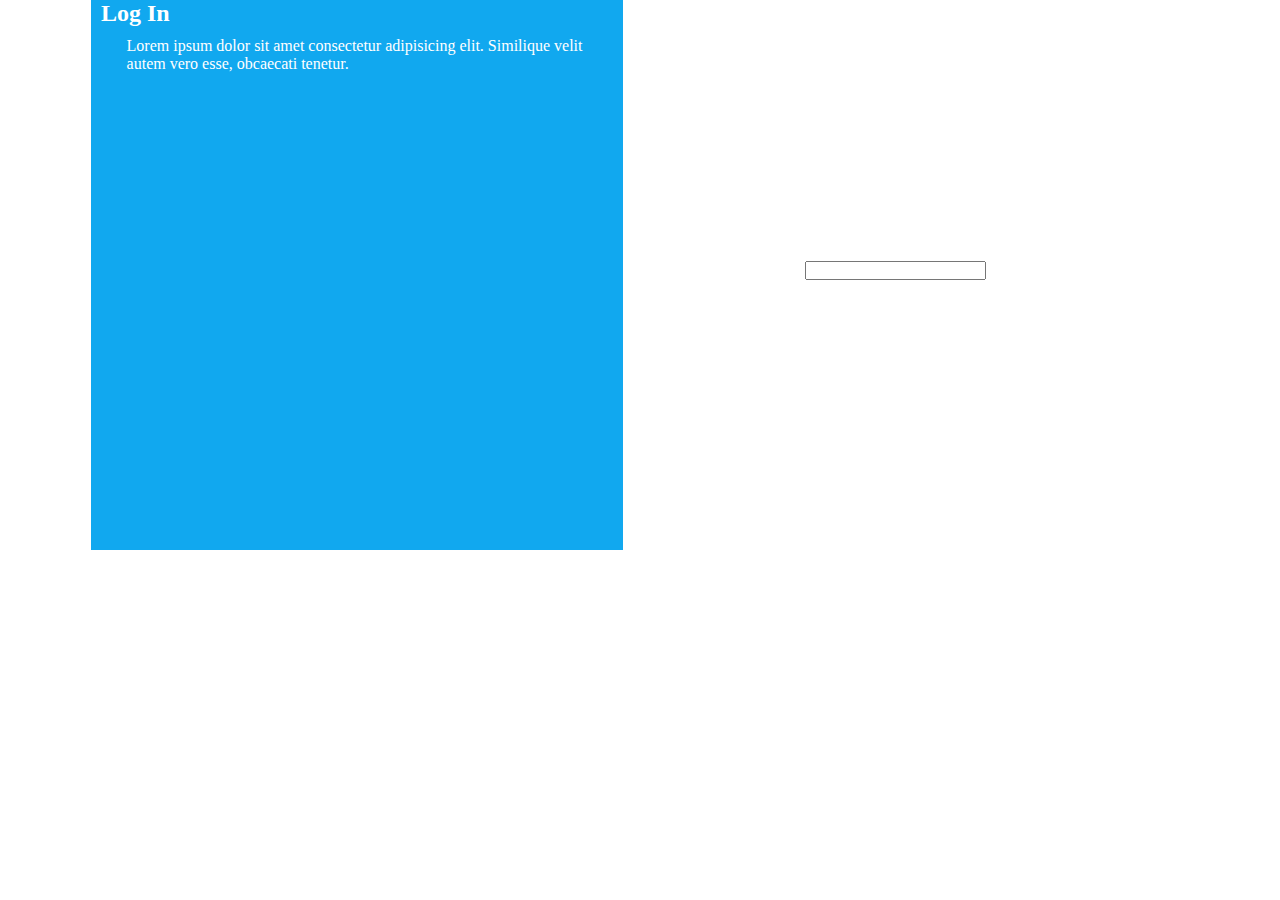
==== login.html @ d4e078e2 "This is an E-Hospital website, creating using HTML, CSS, JavaScript and React. This is goin on devel" ====
<!DOCTYPE html>
<html lang="en">
<head>
    <meta charset="UTF-8">
    <meta http-equiv="X-UA-Compatible" content="IE=edge">
    <meta name="viewport" content="width=device-width, initial-scale=1.0">
    <title>Login Page</title>
    <link rel="stylesheet" href="style.css">
</head>
<body>
    <div class="login-container">
        <div class="first-half">
            <h2>Log In</h2>
            <p>Lorem ipsum dolor sit amet consectetur adipisicing elit. Similique velit autem vero esse, obcaecati tenetur.</p>
        </div>
        <div class="second-half">
            <input type="text">
        </div>
    </div>
</body>
</html>
---- style.css ----
/* home page css */

* {
  margin: 0;
  padding: 0;
}

.span-color {
  color: rgb(30, 156, 190);
}
/* nav bar css */

#navigation-bar {
  background-color: rgb(39, 109, 213);
  height: 50px;
  display: flex;
  justify-content: space-between;
  align-items: center;
  color: white;
  border-bottom: 2px solid black;
}



#nav-ul {
  display: flex;
  align-items: center;
}
.hospital-logo {
  color: white;
  font-family: "Segoe UI", Tahoma, Geneva, Verdana, sans-serif;
  font-size: 30px;
}

.whatsapp {
  font-size: 40px;
  color: white;
  font-size: 35px;
  display: flex;
}

.whatsapp:hover {
  background-color: white;
  color: rgb(39, 109, 213);
  padding: 7px;
}

.anchor-logo {
  text-decoration: none;
}



.nav-li {
  list-style: none;
}

.nav-li-anchor {
  text-decoration: none;
  color: white;
  font-size: 20px;
  font-family: "Stoke", serif;
  padding: 13.5px 20px;
}

.nav-li-anchor:hover {
  background-color: white;
  color: black;
}
.container {
  display: flex;
  justify-content: space-between;
  padding: 10px;
  align-items: center;
}

.login-button {
  background-color: rgb(39, 109, 213);
  border: none;
  border-radius: 4px;
  height: 40px;
}

.login-hyperlink{
  text-decoration: none;
  font-size: 22px;
  padding: 10px 1.5em;
  font-family: Arial, Helvetica, sans-serif;
  color: white;
}

.login-button:hover{
  background-color: rgb(52, 52, 198);
}

.icon {
  width: 45px;
  height: 45px;
  display: inline-flex;
  align-items: center;
  justify-content: center;
  text-decoration: none;
  font-size: 26px;
  color: white;
  background-color: rgb(39, 109, 213);
  border-radius: 1%;
  outline: 2px solid rgb(39, 109, 213);
}

.icon:hover {
  background-color: white;
  color: rgb(39, 109, 213);
}

.call-opening-hrs {
  display: flex;
  align-items: center;
}

.phone-no-anchor {
  text-decoration: none;
  font-weight: bold;
  color: black;
  font-family: Arial, Helvetica, sans-serif;
}

.call-heading {
  font-weight: bold;
  font-family: Arial, Helvetica, sans-serif;
}

.call-text {
  display: block;
  align-items: center;
  padding: 10px;
}

/* cards */

.cards {
  display: flex;
  justify-content: center;
}

.opening-hrs {
  width: 25%;
  border-radius: 7px;
  margin: 25px;
  background-color: rgb(248, 247, 247);
  font-family: "Segoe UI", Tahoma, Geneva, Verdana, sans-serif;
}

.days {
  padding: 15px;
  display: flex;
  justify-content: space-between;
}

.card-btn {
  height: 30px;
  margin: 10px;
  border-radius: 20px;
  border: none;
}
.link-txt-card {
  background-color: rgb(17, 168, 239);
  opacity: 90%;
  border-radius: 0 0 10px 10px;
}

.card-btn-link {
  text-decoration: none;
  color: rgb(25, 134, 201);
  text-transform: uppercase;
  padding: 10px;
}

/* .card-detail {
  z-index: 1;
  position: absolute;
} */

.medical-service {
  text-align: center;
  width: 60%;
  margin: auto;
}

.medical-service-heading {
  margin: 20px;
  font-family: "Segoe UI", Tahoma, Geneva, Verdana, sans-serif;
  text-align: center;
}

.para {
  line-height: 2em;
}

.medical-service-care {
  display: flex;
  justify-content: space-between;
  width: 23%;
  border: 1px solid black;
  padding: 10px;
  margin: 10px;
}

.m-kit {
  font-size: 43px;
  outline: 2px solid rgb(17, 168, 239);
  background-color: rgb(17, 168, 239);
  color: white;
  padding: 10px;
  border-radius: 100%;
}

.primary-health-txt h2 {
  font-family: "Segoe UI", Tahoma, Geneva, Verdana, sans-serif;
  font-size: 17px;
  line-height: 2em;
}

.primary-health-txt a {
  text-decoration: none;
  color: rgb(17, 168, 239);
}

.medico {
  display: flex;
  padding: 10px;
  justify-content: center;
}

/* we serve better than any other */

.we-serve {
  margin: 40px 0;
  display: flex;
  padding: 40px;
  background-color: rgb(17, 168, 239);
  color: white;
  align-items: center;
  justify-content: space-around;
}

.we-serve h1 {
  font-style: italic;
  font-family: "Segoe UI", Tahoma, Geneva, Verdana, sans-serif;
  line-height: 2em;
}

.we-serve button {
  height: 30px;
  border-radius: 30px;
  border: none;
  background-color: black;
  color: white;
  width: 150px;
  font-family: "Stoke", serif;
  cursor: pointer;
}

.we-serve-txt {
  width: 60%;
}

/* we are specialized in */

.specialized {
  display: block;
  text-align: center;
  margin: auto;
  width: 60%;
}

.specialized p {
  line-height: 2em;
}

.specialized-color {
  /* border: 1px solid black; */
  display: block;
  width: 25%;
}
.delivery-icon {
  display: block;
}

.delivery-icon h2 {
  font-size: 17px;
  font-family: "Segoe UI", Tahoma, Geneva, Verdana, sans-serif;
  margin: 10px;
}

.delivery-icon p {
  margin: 5px;
}

.specialized-color img {
  width: 100%;
}
.s-icon {
  font-size: 35px;
  outline: 2px solid rgb(17, 168, 239);
  background-color: rgb(17, 168, 239);
  color: white;
  padding: 10px;
  height: 40px;
}

.and-snd{
  display: flex;
}


.our-gallery h1 {
  font-family: "Segoe UI", Tahoma, Geneva, Verdana, sans-serif;
  margin-bottom: 20px;
}

.our-gallery p {
  line-height: 2em;
}

.our-gallery {
  width: 50%;
  margin: 20px auto;
  text-align: center;
}

.gallery{
  display: flex;
  margin: auto;
  justify-content:center;
}

.gallery button{
  width: 90px;
  background-color: rgb(239, 234, 234);
  margin: 10px;
  border: none;
  color: rgb(17, 168, 239);
  font-family: 'Segoe UI', Tahoma, Geneva, Verdana, sans-serif;
  font-weight: bolder;
  cursor: pointer;
}

.gallery button:hover{
  background-color: rgb(17, 168, 239);
  color: white;
  border: none;
}

#gallery-btn{
  background-color: rgb(17, 168, 239);
  border: none;
  color: white;
}

.gallery-img{
  width: 90%;
  margin: auto;
}

.gallery-img img{
  padding: 3px;
  width: 17em;
  height: 10em;

}

/* meet our doctors */

.doctors{
  width: 50%;
  margin: auto;
  text-align: center;
}

.doctors p{
  line-height: 2em;
}

.meet-doctors{
  display: flex;
  justify-content: space-around;
  margin: 3em 0;
}

.doctor1{
  width: 25%;
  background-color: azure;
}

.doctor1 h1{
  font-family: 'Segoe UI', Tahoma, Geneva, Verdana, sans-serif;
  font-size: 27px;
  color: rgb(17, 168, 239);
  padding: 0 0.5em;
}

.doctor1 h2{
  font-family: 'Segoe UI', Tahoma, Geneva, Verdana, sans-serif;
  font-size: 19px;
  color: rgb(17, 168, 239);
  padding-left: 20px;
}

.doctor1 p{
  line-height: 1.5em;
  padding-left: 20px;
}

#doctor1-designation{
  margin: 1em 0;
  color: black;
  font-family: 'Segoe UI', Tahoma, Geneva, Verdana, sans-serif;
  padding-left: 20px;
  font-size: 15px;
}

.doctor1 img{
  width: 100%;
}

.app-sm{
  display: flex;
  justify-content: space-around;
  margin: 1em 0;
}

.app-sm button{
  background-color: rgb(17, 168, 239);
  border: none;
  border-radius: 2px;
  height: 2em;
}

.app-sm button a{
  text-decoration: none;
  color: white;
  padding: 12px;
}

.sm-style{
  color: white;
  background-color: rgb(17, 168, 239);
  padding: 5px 9px;
  border-radius: 2px;
}

/* numbers */

.numbers{
  display: flex;
  justify-content: center;
  background-color:rgb(17, 168, 239);
}

.trophy{
  display: flex;
  align-items: center;
  color: white;
  padding: 2em;
  text-transform: uppercase;
  font-family: 'Segoe UI', Tahoma, Geneva, Verdana, sans-serif;
  font-weight: bold;
  font-size: 12px;
}
.award{
  padding: 2em;
}

.award h1,p{
  padding: 10px 0;
}

.number-icons{
  font-size: 3em;
}

/* why choose us */

.partition{
  display: flex;
  margin: 5em 0;
}

.y-choose-us{
  margin: 0 7em;
  width: 55%;
}

.choose-cards{
  display: flex;

}

.choose{
  text-align: left;
  font-family: "Segoe UI", Tahoma, Geneva, Verdana, sans-serif;
}

#choose-para{
  color: rgb(17, 168, 239);
  font-size: 17px;
  font-family: "Segoe UI", Tahoma, Geneva, Verdana, sans-serif;
}

.c-card{
  width: 45%;
  box-shadow: 0.2em 0.2em 1em rgb(193, 185, 185);
}

.make-app{
  background-color: rgb(248, 247, 247);
  width: 30%;
  text-align: center;
  margin-right: 3em;
}

.app-head{
  display: flex;
  background-color: rgb(17, 168, 239);
  color: white;
  font-family: "Segoe UI", Tahoma, Geneva, Verdana, sans-serif;
  align-items: center;
  font-size: 10px;
  padding: 2em;
  border-radius: 0 0 10px 10px;
  text-transform: uppercase;
}

.app-head i{
  font-size: 17px;
  padding-right: 1.5em;
}

.choose-input{
  width: 80%;
  height: 25px;
  margin: 1em 0;
}


#description{
  width: 80%;
}

.btn{
  background-color: rgb(17, 168, 239);
  color: white;
  border: none;
}


/* testimonils */

.test-img{
  position: relative;
  opacity: 50%;
  z-index: -1;
  /* top: 50rem; */
}

.view{
  position: relative;
  /* bottom: 50em; */
  text-align: center;
  align-items: center;
  /* margin-top: 30em; */
  /* margin: 0 auto; */
}

.testi{
  text-align: center;
  font-family: "Segoe UI", Tahoma, Geneva, Verdana, sans-serif;
}

.view p{
  width: 50%;
  line-height: 2em;
  margin: auto;
}

/* latest news */

#news-para{
  margin: auto;
  line-height: 2em;
  width: 50%;
  text-align: center;
}

.news-card{
  display: flex;
  justify-content: space-around;
}

.card-1{
  width: 25%;
  background-color: rgb(224, 228, 232);
  padding-bottom: 1em;
}

.card-1 h1{
  font-family: "Segoe UI", Tahoma, Geneva, Verdana, sans-serif;
  text-transform: uppercase;
  font-size: 1.1em;
}


.card-1 button{
  background-color: rgb(17, 168, 239);
  font-family: Arial, Helvetica, sans-serif;
  padding: 0.5em;
  border: none;
  color: white;
  font-size: 10px;
  font-weight: bold;
  margin-left: 1.5em;
}

.card-1 h1, p{
  margin: auto;
  width: 90%;
}

/* random icon  */

.random-icon{
  display: flex;
  justify-content: space-around;
  margin: 4em 7em;
}

.r-icon1{
  border: 8px solid rgb(225, 225, 225);
  width: 15%;
  padding: 1em;
  text-align: center;
  box-shadow: 0.1em 0.1em 1em rgb(209, 202, 202);
}

.r-icon{
  font-size: 2.5em;
  color: white;
  background-color: rgb(17, 168, 239);
  padding: 1rem;
  border-radius: 50%;
}

.r-icon1 h2{
  text-transform: uppercase;
  font-family: "Segoe UI", Tahoma, Geneva, Verdana, sans-serif;
  font-size: 1em;
  font-weight: 800;
}
.p{
  color: rgb(17, 168, 239) ;
}

.tie-up{
  color: white;
  background-color: rgb(17, 168, 239);
  padding: 2em;
  display: flex;
  justify-content: center;
}

.tie-up i{
  font-size: 3em;
  padding: 0 1em;
}

/* footer part css  */

footer{
  background-color: rgb(55, 55, 73);
}

.footer{
  display: flex;
  justify-content:space-around;
  
}

.f-part1{
  width: 20%;
  margin: 2em 0;
}

.f-social{
  color: white;
  background-color: rgb(17, 168, 239);
  padding: 3px;
  margin: 1em 0.7em;
  border-radius: 2px;
}

.f-part2{
  display: block;
  color: white;
  margin: 2em 0;
}

.f-part2 h2{
  margin-bottom: 1em;
  font-family: "Segoe UI", Tahoma, Geneva, Verdana, sans-serif;
  font-size: 1em;
  text-transform: uppercase;

}

.f-part2 ul li{
  list-style:square;
}

.f-part2 a{
  display: block;
  color: white;
  text-decoration: none;
  padding: 1em 0;
}

.f-part1 p, p a{
  text-decoration: none;
  color: white;
}

.f-part1 p i{
  color: white;
}

 

/* login page */

.login-container {
  display: flex;
  justify-content: space-around;
  height: 60vh;
  margin: auto;
  align-items: center;
}

.first-half {
  background-color: rgb(17, 168, 239);
  height: 60vh;
  color: white;
  width: 40%;
  padding: 10px;
}

.second-half {
  width: 30%;
}
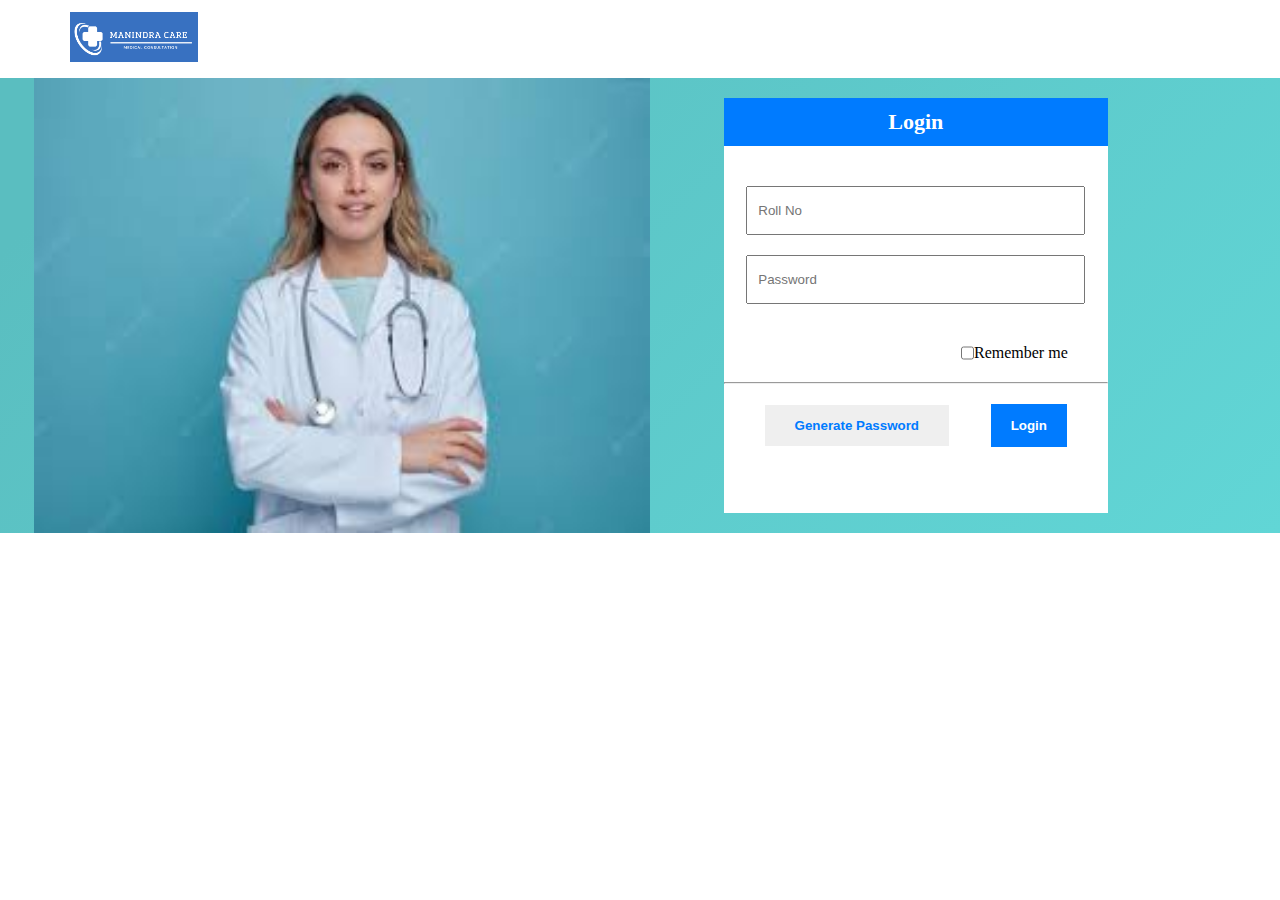
==== commit e687c85c: "1" ====
--- a/login.html
+++ b/login.html
@@ -1,21 +1,50 @@
 <!DOCTYPE html>
 <html lang="en">
+
 <head>
     <meta charset="UTF-8">
     <meta http-equiv="X-UA-Compatible" content="IE=edge">
     <meta name="viewport" content="width=device-width, initial-scale=1.0">
     <title>Login Page</title>
     <link rel="stylesheet" href="style.css">
+    <link rel="stylesheet" href="responsive.css">
 </head>
+
 <body>
-    <div class="login-container">
-        <div class="first-half">
-            <h2>Log In</h2>
-            <p>Lorem ipsum dolor sit amet consectetur adipisicing elit. Similique velit autem vero esse, obcaecati tenetur.</p>
+    <img class="logo"
+        src="images/Manindra Care.png"
+        alt="logo">
+    <div class="main">
+        <div class="container-login">
+            <div class="con">
+                <img class="imo"
+                    src="images/doctor1.jpg"
+                    alt="img">
+            </div>
         </div>
-        <div class="second-half">
-            <input type="text">
+        <div class="login1">
+            <div class="head">
+                <h2 class="de">Login</h2>
+            </div>
+            <div class="form">
+                <form action="">
+                    <div class="lolo">
+                        <input class="inp" type="text" placeholder="Roll No"><br>
+                        <input class="inp" type="text" placeholder="Password"><br>
+                    </div>
+                    <div class="checkbox">
+                        <input type="checkbox" name="chkbox" id="remember">
+                        <label for="remember">Remember me</label>
+                    </div>
+                    <hr>
+                    <div class="mho">
+                        <button class="gnrt-pswd"><a href="#">Generate Password</a></button>
+                        <button class="mahi">Login</button>
+                    </div>
+                </form>
+            </div>
         </div>
     </div>
 </body>
+
 </html>--- a/style.css
+++ b/style.css
@@ -1,72 +1,58 @@
-/* home page css */
-
-* {
+*{
   margin: 0;
   padding: 0;
 }
 
-.span-color {
-  color: rgb(30, 156, 190);
-}
-/* nav bar css */
-
-#navigation-bar {
-  background-color: rgb(39, 109, 213);
+/* navigation bar css */
+
+
+#navigation-bar{
+  background-color: rgb(39, 109, 213);
+  display: flex;
+  align-items: center;
+  justify-content: space-between;
+  border-bottom: 1px solid black;
   height: 50px;
-  display: flex;
-  justify-content: space-between;
-  align-items: center;
-  color: white;
-  border-bottom: 2px solid black;
-}
-
-
-
-#nav-ul {
-  display: flex;
-  align-items: center;
-}
-.hospital-logo {
-  color: white;
-  font-family: "Segoe UI", Tahoma, Geneva, Verdana, sans-serif;
-  font-size: 30px;
-}
-
-.whatsapp {
-  font-size: 40px;
-  color: white;
-  font-size: 35px;
-  display: flex;
-}
-
-.whatsapp:hover {
+}
+
+#nav-ul{
+  display: flex;
+
+}
+.nav-li{
+  list-style: none;
+  padding: 0 1em;
+}
+
+.nav-li a{
+  text-decoration: none;
+  color: white;
+  font-size: 1em;
+  padding: 16px 5px;
+  /* font-family: Arial, Helvetica, sans-serif; */
+  font-family: verdana;
+  
+}
+
+.nav-li a:hover, .wtsp:hover{
   background-color: white;
   color: rgb(39, 109, 213);
-  padding: 7px;
-}
-
-.anchor-logo {
-  text-decoration: none;
-}
-
-
-
-.nav-li {
-  list-style: none;
-}
-
-.nav-li-anchor {
-  text-decoration: none;
-  color: white;
-  font-size: 20px;
-  font-family: "Stoke", serif;
-  padding: 13.5px 20px;
-}
-
-.nav-li-anchor:hover {
-  background-color: white;
-  color: black;
-}
+}
+ 
+.checkbtn, #check{
+  display: none;
+}
+
+.wtsp{
+  color: white;
+  font-size: 2em;
+  padding: 7px 9px;
+}
+
+#check:checked ~ ul{
+  left: 0;
+}
+
 .container {
   display: flex;
   justify-content: space-between;
@@ -93,667 +79,368 @@
   background-color: rgb(52, 52, 198);
 }
 
-.icon {
-  width: 45px;
-  height: 45px;
-  display: inline-flex;
-  align-items: center;
-  justify-content: center;
-  text-decoration: none;
-  font-size: 26px;
-  color: white;
-  background-color: rgb(39, 109, 213);
-  border-radius: 1%;
-  outline: 2px solid rgb(39, 109, 213);
-}
-
-.icon:hover {
+/* container class css */
+
+.call-opening-hrs{
+  display: flex;
+  align-items: center;
+  font-family: sans-serif;
+  text-align: center;
+  background-color: rgb(206, 207, 208);
+  padding: 0 12px 0 0;
+  box-shadow: 2px 2px 6px rgb(154, 152, 152);
+}
+
+.call-text a{
+  text-decoration: none;
+  color: black;
+  font-weight: bold;
+}
+.icon{
+  color: white;
+  background-color: rgb(39, 109, 213);
+  outline: 1px solid rgb(39, 109, 213);
+  font-size: 2em;
+  padding: 7px;
+  border-radius: 2px;
+  margin-right: 7px;
+}
+
+.login{
+  text-decoration: none;
+  color: white;
+  font-size: 1.2em;
+  padding: 12px 15px;
+}
+
+.nav-btn{
+  display: none;
+}
+
+/* cards */
+
+.cards{
+  display: flex;
+  justify-content: space-around;
+  margin: 10px 0;
+}
+
+.card1{
+  font-family: verdana;
+  font-size: 0.6em;
+  background-color: rgb(215, 215, 215);
+  width: 30%;
+  border-radius: 7px;
+  box-shadow: 5px 7px 5px rgb(156, 156, 156);
+}
+.card1 h1{
+  text-transform: uppercase;
+  padding:20px 0 20px 15px
+}
+.h-span{
+  color: rgb(39, 109, 213);
+}
+.h-timing{
+  display: flex;
+  font-family: verdana;
+  font-size: 15px;
+  justify-content: space-between;
+  width: 70%;
+  margin: auto;
+}
+
+.card1-txt{
+  background-color: rgb(39, 109, 213);
+  padding-left: 2em;
+  color: white;
+}
+.card1-txt p{
+  font-size: 15px;
+  padding-top: 10px;
+}
+.card1-txt button{
   background-color: white;
+  border: none;
+  height: 25px;
+  margin: 10px 0;
+  border-radius: 17px;
+  margin-top: 20px;
+}
+.c1-span{
+  color: rgb(17, 11, 41);
+}
+.card1-anchor{
+  text-decoration: none;
+  padding: 7px;
   color: rgb(39, 109, 213);
-}
-
-.call-opening-hrs {
-  display: flex;
-  align-items: center;
-}
-
-.phone-no-anchor {
-  text-decoration: none;
+  font-size: 14px;
+  text-transform: uppercase;
   font-weight: bold;
-  color: black;
-  font-family: Arial, Helvetica, sans-serif;
-}
-
-.call-heading {
-  font-weight: bold;
-  font-family: Arial, Helvetica, sans-serif;
-}
-
-.call-text {
-  display: block;
-  align-items: center;
-  padding: 10px;
-}
-
-/* cards */
-
-.cards {
-  display: flex;
-  justify-content: center;
-}
-
-.opening-hrs {
-  width: 25%;
-  border-radius: 7px;
-  margin: 25px;
-  background-color: rgb(248, 247, 247);
-  font-family: "Segoe UI", Tahoma, Geneva, Verdana, sans-serif;
-}
-
-.days {
-  padding: 15px;
-  display: flex;
-  justify-content: space-between;
-}
-
-.card-btn {
-  height: 30px;
-  margin: 10px;
-  border-radius: 20px;
-  border: none;
-}
-.link-txt-card {
-  background-color: rgb(17, 168, 239);
-  opacity: 90%;
-  border-radius: 0 0 10px 10px;
-}
-
-.card-btn-link {
-  text-decoration: none;
-  color: rgb(25, 134, 201);
+}
+
+/* medical service css  */
+
+.m-service{
+  margin: 5em 0;
+}
+.m-service h1{
   text-transform: uppercase;
-  padding: 10px;
-}
-
-/* .card-detail {
-  z-index: 1;
-  position: absolute;
-} */
-
-.medical-service {
+  font-family: verdana;
+  font-size: 25px;
   text-align: center;
-  width: 60%;
-  margin: auto;
-}
-
-.medical-service-heading {
-  margin: 20px;
-  font-family: "Segoe UI", Tahoma, Geneva, Verdana, sans-serif;
-  text-align: center;
-}
-
-.para {
-  line-height: 2em;
-}
-
-.medical-service-care {
-  display: flex;
-  justify-content: space-between;
-  width: 23%;
-  border: 1px solid black;
-  padding: 10px;
-  margin: 10px;
-}
-
-.m-kit {
-  font-size: 43px;
-  outline: 2px solid rgb(17, 168, 239);
-  background-color: rgb(17, 168, 239);
-  color: white;
-  padding: 10px;
-  border-radius: 100%;
-}
-
-.primary-health-txt h2 {
-  font-family: "Segoe UI", Tahoma, Geneva, Verdana, sans-serif;
-  font-size: 17px;
-  line-height: 2em;
-}
-
-.primary-health-txt a {
-  text-decoration: none;
-  color: rgb(17, 168, 239);
-}
-
-.medico {
-  display: flex;
-  padding: 10px;
-  justify-content: center;
-}
-
-/* we serve better than any other */
-
-.we-serve {
-  margin: 40px 0;
-  display: flex;
-  padding: 40px;
-  background-color: rgb(17, 168, 239);
-  color: white;
-  align-items: center;
-  justify-content: space-around;
-}
-
-.we-serve h1 {
-  font-style: italic;
-  font-family: "Segoe UI", Tahoma, Geneva, Verdana, sans-serif;
-  line-height: 2em;
-}
-
-.we-serve button {
-  height: 30px;
-  border-radius: 30px;
-  border: none;
-  background-color: black;
-  color: white;
-  width: 150px;
-  font-family: "Stoke", serif;
-  cursor: pointer;
-}
-
-.we-serve-txt {
-  width: 60%;
-}
-
-/* we are specialized in */
-
-.specialized {
-  display: block;
-  text-align: center;
-  margin: auto;
-  width: 60%;
-}
-
-.specialized p {
-  line-height: 2em;
-}
-
-.specialized-color {
-  /* border: 1px solid black; */
-  display: block;
-  width: 25%;
-}
-.delivery-icon {
-  display: block;
-}
-
-.delivery-icon h2 {
-  font-size: 17px;
-  font-family: "Segoe UI", Tahoma, Geneva, Verdana, sans-serif;
-  margin: 10px;
-}
-
-.delivery-icon p {
-  margin: 5px;
-}
-
-.specialized-color img {
-  width: 100%;
-}
-.s-icon {
-  font-size: 35px;
-  outline: 2px solid rgb(17, 168, 239);
-  background-color: rgb(17, 168, 239);
-  color: white;
-  padding: 10px;
-  height: 40px;
-}
-
-.and-snd{
-  display: flex;
-}
-
-
-.our-gallery h1 {
-  font-family: "Segoe UI", Tahoma, Geneva, Verdana, sans-serif;
-  margin-bottom: 20px;
-}
-
-.our-gallery p {
-  line-height: 2em;
-}
-
-.our-gallery {
-  width: 50%;
-  margin: 20px auto;
-  text-align: center;
-}
-
-.gallery{
-  display: flex;
-  margin: auto;
-  justify-content:center;
-}
-
-.gallery button{
-  width: 90px;
-  background-color: rgb(239, 234, 234);
-  margin: 10px;
-  border: none;
-  color: rgb(17, 168, 239);
-  font-family: 'Segoe UI', Tahoma, Geneva, Verdana, sans-serif;
-  font-weight: bolder;
-  cursor: pointer;
-}
-
-.gallery button:hover{
-  background-color: rgb(17, 168, 239);
-  color: white;
-  border: none;
-}
-
-#gallery-btn{
-  background-color: rgb(17, 168, 239);
-  border: none;
-  color: white;
-}
-
-.gallery-img{
-  width: 90%;
-  margin: auto;
-}
-
-.gallery-img img{
-  padding: 3px;
-  width: 17em;
-  height: 10em;
-
-}
-
-/* meet our doctors */
-
-.doctors{
+  margin-bottom: 1em;
+}
+.ms-span{
+  color: rgb(39, 109, 213);
+}
+.m-service p{
   width: 50%;
   margin: auto;
   text-align: center;
-}
-
-.doctors p{
   line-height: 2em;
 }
-
-.meet-doctors{
+.ms-card{
+  display: flex;
+  width: 93%;
+  margin: 1em auto;
+}
+
+.ms-card1{
+  display: flex;
+  align-items: center;
+  width: 30%;
+  border: 1px solid black;
+  box-shadow: 7px 7px 7px rgb(122, 120, 120);
+  height: 150px;
+  margin: 0 1em;
+}
+.ms-icon{
+  background-color: rgb(39, 109, 213);
+  color: white;
+  padding: 14px;
+  border-radius: 50%;
+  font-size: 3em;
+  margin-right: 1em;
+  margin-left: 5px;
+}
+.msc-nested{
+  padding-right: 1em;
+}
+.msc-nested h2{
+  text-transform: capitalize;
+  font-family: verdana;
+  font-size: 1em;
+  /* margin-bottom: 1em; */
+  
+}
+.msc-nested p{
+  /* margin-bottom: 1em; */
+  padding: 1em 0
+  ;
+}
+.msc-nested a{
+  text-decoration: none;
+  color: rgb(39, 109, 213);
+  font-family: verdana;
+  font-size: 13px;
+}
+
+/* we serve better css part  */
+
+.we-serve{
+  display: flex;
+  background-color: rgb(39, 109, 213);
+  padding: 2em 4em;
+  align-items: center;
+}
+.we-serve button{
+  background-color: black;
+  color: white;
+  text-transform: uppercase;
+  font-size: 12px;
+  height: 20px;
+  border-radius: 27px;
+  padding: 13px;
+  display: flex;
+  align-items: center;
+  font-family: verdana;
+  font-weight: bold;
+  margin-left: 15em;
+  border: none;
+}
+.ws-part1{
+  width: 66%;
+}
+.ws-part1 h1{
+  text-transform: capitalize;
+  font-style: italic;
+  font-family: verdana;
+  color: white;
+  font-size: 27px;
+}
+.ws-part1 p{
+  line-height: 1.5em;
+  margin-top: 1em;
+  color: white;
+}
+
+/* we are specialized in part css  */
+
+.ws-card{
+display: flex;
+width: 90%;
+justify-content: space-around;
+margin: 4em auto;
+}
+
+.wsi-card1{
+width: 30%;
+background-color: rgb(230, 229, 229);
+box-shadow: 5px 5px 5px rgb(64, 60, 60);
+}
+.wsc1-p1{
+display: flex;
+}
+
+.wsi-icon{
+font-size: 35px;
+background-color: rgb(39, 109, 213);
+color: white;
+height: 30px;
+padding: 20px;
+/* margin-top: 0; */
+}
+
+.wsc1-p1-nested{
+margin-left: 1em;
+padding-bottom: 1em;
+}
+.wsc1-p1-nested h1{
+text-transform: capitalize;
+font-family: verdana;
+font-size: 17px;
+}
+
+.wsc1-p1-nested p{
+line-height: 1.5em;
+margin: 0.5em 0;
+}
+.wsc1-p1-nested a{
+text-decoration: none;
+color: rgb(39, 109, 213);
+}
+
+
+/* images and gallery  */
+.images{
+  width: 99%;
+  margin: auto;
+  margin-bottom: 4em;
+}
+
+.images img{
+  width: 300px;
+  height: 270px;
+}
+
+
+
+/* login page  */
+
+.logo{
+  padding: 12px 70px;
+  /* width: 200px; */
+  height: 50px;
+}
+.container-logo{
+  width: 60%;
+  display: flex;
+  align-items: center;
+  /* border: 2px solid pink; */
+  padding: 20px;
+  justify-content: center;
+}
+
+.con{
+  display: flex;
+  align-items: center;
+  justify-content: center;
+
+}
+.imo{
+  min-height: 455px;
+  width: 90%;
+
+}
+.main{
+  display: flex;
+  background-image: linear-gradient(135deg, #5abec0 10%, #61d6d6 100%);
+}
+.login1{
+  width: 30%;
+  /* height: 100%; */
+  /* padding: 10px; */
+  background-color: white;
+  margin: 20px 40px;
+  /* height: 99%; */
+}
+
+
+.head{
+  background-color: #007bff;
+  border: 1px solid #007bff;
+  color: white;
+  text-align: center;
+  padding: 10px;
+
+}
+.de{
+  font-size: 22px;
+}
+.inp{
+  padding: 10px;
+  height: 25px;
+  width: 82%;
+  outline: none;
+  margin: 10px;
+}
+.form{
+  text-align: center;
+}
+.checkbox{
+  display: flex;
+  justify-content: end;
+  margin: 20px 40px;
+}
+.lolo{
+  margin: 30px 0;
+}
+
+.gnrt-pswd a{
+  text-decoration: none;
+  color: #007bff;
+  font-weight:700;
+  /* font-size: 18px; */
+}
+.mho{
   display: flex;
   justify-content: space-around;
-  margin: 3em 0;
-}
-
-.doctor1{
-  width: 25%;
-  background-color: azure;
-}
-
-.doctor1 h1{
-  font-family: 'Segoe UI', Tahoma, Geneva, Verdana, sans-serif;
-  font-size: 27px;
-  color: rgb(17, 168, 239);
-  padding: 0 0.5em;
-}
-
-.doctor1 h2{
-  font-family: 'Segoe UI', Tahoma, Geneva, Verdana, sans-serif;
-  font-size: 19px;
-  color: rgb(17, 168, 239);
-  padding-left: 20px;
-}
-
-.doctor1 p{
-  line-height: 1.5em;
-  padding-left: 20px;
-}
-
-#doctor1-designation{
-  margin: 1em 0;
-  color: black;
-  font-family: 'Segoe UI', Tahoma, Geneva, Verdana, sans-serif;
-  padding-left: 20px;
-  font-size: 15px;
-}
-
-.doctor1 img{
-  width: 100%;
-}
-
-.app-sm{
-  display: flex;
-  justify-content: space-around;
-  margin: 1em 0;
-}
-
-.app-sm button{
-  background-color: rgb(17, 168, 239);
+  align-items: center;
+  margin: 20px;
+}
+.gnrt-pswd{
+  padding: 13px 30px;
   border: none;
-  border-radius: 2px;
-  height: 2em;
-}
-
-.app-sm button a{
-  text-decoration: none;
-  color: white;
-  padding: 12px;
-}
-
-.sm-style{
-  color: white;
-  background-color: rgb(17, 168, 239);
-  padding: 5px 9px;
-  border-radius: 2px;
-}
-
-/* numbers */
-
-.numbers{
-  display: flex;
-  justify-content: center;
-  background-color:rgb(17, 168, 239);
-}
-
-.trophy{
-  display: flex;
-  align-items: center;
-  color: white;
-  padding: 2em;
-  text-transform: uppercase;
-  font-family: 'Segoe UI', Tahoma, Geneva, Verdana, sans-serif;
-  font-weight: bold;
-  font-size: 12px;
-}
-.award{
-  padding: 2em;
-}
-
-.award h1,p{
-  padding: 10px 0;
-}
-
-.number-icons{
-  font-size: 3em;
-}
-
-/* why choose us */
-
-.partition{
-  display: flex;
-  margin: 5em 0;
-}
-
-.y-choose-us{
-  margin: 0 7em;
-  width: 55%;
-}
-
-.choose-cards{
-  display: flex;
-
-}
-
-.choose{
-  text-align: left;
-  font-family: "Segoe UI", Tahoma, Geneva, Verdana, sans-serif;
-}
-
-#choose-para{
-  color: rgb(17, 168, 239);
-  font-size: 17px;
-  font-family: "Segoe UI", Tahoma, Geneva, Verdana, sans-serif;
-}
-
-.c-card{
-  width: 45%;
-  box-shadow: 0.2em 0.2em 1em rgb(193, 185, 185);
-}
-
-.make-app{
-  background-color: rgb(248, 247, 247);
-  width: 30%;
-  text-align: center;
-  margin-right: 3em;
-}
-
-.app-head{
-  display: flex;
-  background-color: rgb(17, 168, 239);
-  color: white;
-  font-family: "Segoe UI", Tahoma, Geneva, Verdana, sans-serif;
-  align-items: center;
-  font-size: 10px;
-  padding: 2em;
-  border-radius: 0 0 10px 10px;
-  text-transform: uppercase;
-}
-
-.app-head i{
-  font-size: 17px;
-  padding-right: 1.5em;
-}
-
-.choose-input{
-  width: 80%;
-  height: 25px;
-  margin: 1em 0;
-}
-
-
-#description{
-  width: 80%;
-}
-
-.btn{
-  background-color: rgb(17, 168, 239);
-  color: white;
+}
+.mahi{
+  padding: 14px 20px;
   border: none;
-}
-
-
-/* testimonils */
-
-.test-img{
-  position: relative;
-  opacity: 50%;
-  z-index: -1;
-  /* top: 50rem; */
-}
-
-.view{
-  position: relative;
-  /* bottom: 50em; */
-  text-align: center;
-  align-items: center;
-  /* margin-top: 30em; */
-  /* margin: 0 auto; */
-}
-
-.testi{
-  text-align: center;
-  font-family: "Segoe UI", Tahoma, Geneva, Verdana, sans-serif;
-}
-
-.view p{
-  width: 50%;
-  line-height: 2em;
-  margin: auto;
-}
-
-/* latest news */
-
-#news-para{
-  margin: auto;
-  line-height: 2em;
-  width: 50%;
-  text-align: center;
-}
-
-.news-card{
-  display: flex;
-  justify-content: space-around;
-}
-
-.card-1{
-  width: 25%;
-  background-color: rgb(224, 228, 232);
-  padding-bottom: 1em;
-}
-
-.card-1 h1{
-  font-family: "Segoe UI", Tahoma, Geneva, Verdana, sans-serif;
-  text-transform: uppercase;
-  font-size: 1.1em;
-}
-
-
-.card-1 button{
-  background-color: rgb(17, 168, 239);
-  font-family: Arial, Helvetica, sans-serif;
-  padding: 0.5em;
-  border: none;
-  color: white;
-  font-size: 10px;
-  font-weight: bold;
-  margin-left: 1.5em;
-}
-
-.card-1 h1, p{
-  margin: auto;
-  width: 90%;
-}
-
-/* random icon  */
-
-.random-icon{
-  display: flex;
-  justify-content: space-around;
-  margin: 4em 7em;
-}
-
-.r-icon1{
-  border: 8px solid rgb(225, 225, 225);
-  width: 15%;
-  padding: 1em;
-  text-align: center;
-  box-shadow: 0.1em 0.1em 1em rgb(209, 202, 202);
-}
-
-.r-icon{
-  font-size: 2.5em;
-  color: white;
-  background-color: rgb(17, 168, 239);
-  padding: 1rem;
-  border-radius: 50%;
-}
-
-.r-icon1 h2{
-  text-transform: uppercase;
-  font-family: "Segoe UI", Tahoma, Geneva, Verdana, sans-serif;
-  font-size: 1em;
-  font-weight: 800;
-}
-.p{
-  color: rgb(17, 168, 239) ;
-}
-
-.tie-up{
-  color: white;
-  background-color: rgb(17, 168, 239);
-  padding: 2em;
-  display: flex;
-  justify-content: center;
-}
-
-.tie-up i{
-  font-size: 3em;
-  padding: 0 1em;
-}
-
-/* footer part css  */
-
-footer{
-  background-color: rgb(55, 55, 73);
-}
-
-.footer{
-  display: flex;
-  justify-content:space-around;
-  
-}
-
-.f-part1{
-  width: 20%;
-  margin: 2em 0;
-}
-
-.f-social{
-  color: white;
-  background-color: rgb(17, 168, 239);
-  padding: 3px;
-  margin: 1em 0.7em;
-  border-radius: 2px;
-}
-
-.f-part2{
-  display: block;
-  color: white;
-  margin: 2em 0;
-}
-
-.f-part2 h2{
-  margin-bottom: 1em;
-  font-family: "Segoe UI", Tahoma, Geneva, Verdana, sans-serif;
-  font-size: 1em;
-  text-transform: uppercase;
-
-}
-
-.f-part2 ul li{
-  list-style:square;
-}
-
-.f-part2 a{
-  display: block;
-  color: white;
-  text-decoration: none;
-  padding: 1em 0;
-}
-
-.f-part1 p, p a{
-  text-decoration: none;
-  color: white;
-}
-
-.f-part1 p i{
-  color: white;
-}
-
- 
-
-/* login page */
-
-.login-container {
-  display: flex;
-  justify-content: space-around;
-  height: 60vh;
-  margin: auto;
-  align-items: center;
-}
-
-.first-half {
-  background-color: rgb(17, 168, 239);
-  height: 60vh;
-  color: white;
-  width: 40%;
-  padding: 10px;
-}
-
-.second-half {
-  width: 30%;
-}
-
-
+  color: white;
+  background-color: #007bff;
+  font-weight: 600;
+  cursor: pointer;
+}
+
+
+
+
--- a/responsive.css
+++ b/responsive.css
@@ -0,0 +1,166 @@
+#check{
+    display: none;
+}
+  
+.checkbtn{
+    display: none;
+}
+
+#check:checked ~ ul{
+    left: 0;
+}
+
+@media (max-width:851px) {
+    #nav-ul{
+        display: block;
+        top: 52px;
+        background-color: rgb(39, 109, 213);
+        position: fixed;
+        left: -100%;
+        text-align: center;
+        width: 70%;
+        height: 100%;
+        transition: all 0.4s ease;
+        color: red;
+    }
+
+    .nav-li{
+        margin: 60px 0;
+    }
+
+    #check:checked ~ ul{
+        left: 0;
+    }
+    .checkbtn{
+        display: block;
+        color: white;
+        font-size: 2em;
+    }
+    #check:checked ~ .checkbtn i:before{
+        content: "\f00d";
+    }
+    .container{
+        font-size: 12px;
+    }
+    .log{
+        display: none;
+    }
+
+    .nav-btn a{
+        text-decoration: none;
+        color: white;
+        padding: 9px 15px;
+        font-size: 10px;
+        font-family: Verdana;
+    }
+    .nav-btn{
+        display: block;
+        background-color: #d9534f;
+        border: none;
+        height: 20px;
+        border-radius: 3px;
+        /* text-align: center; */
+        display: flex;
+        align-items: center;
+    }
+    .wtsp{
+        display: none;
+    }
+}
+
+@media (max-width:1035px) {
+    .cards{
+        display: block;
+    }
+    .card1{
+        width: 60%;
+        margin: 10px auto;
+        
+    }
+    .ms-card{
+        display: block;
+    }
+    .ms-card1{
+        width: 70%;
+        margin: 1em auto;
+    }
+    .we-serve{
+        padding: 1em 2em;
+    }
+    .we-serve button{
+        margin-left: 5em;
+    }
+    .images, .gallery{
+        display: none;
+    }
+    #img-t{
+        margin-bottom: 4em;
+    }
+}
+
+@media (max-width:545px) {
+    .card1{
+        width: 95%;
+        margin: 15px auto;
+    }
+    .ms-card1{
+        width: 90%;
+        margin: 1em auto;
+    }
+    .ms-icon{
+        margin-right: 15px;
+    }
+    .we-serve{
+        padding: 1em 0.2em;
+    }
+    .ws-part1{
+        width: 80%;
+    }
+    .ws-part1 h1{
+        font-size: 15px;
+    }
+    .ws-part1 p{
+        font-size: 0.7em;
+    }
+    .we-serve button{
+        font-size: 6px;
+        width: 100px;
+    }
+}
+
+@media (max-width:823px) {
+    .ws-part1 h1{
+        font-size: 17px;
+    }
+}
+
+@media (max-width:672px) {
+    .ws-card{
+        display: block;
+    }
+    .wsi-card1{
+        width: 90%;
+        margin: 1em auto;
+    }
+
+}
+
+/* login page  */
+
+@media (max-width: 759px){
+    .container-login{
+        display: none;
+    }
+    .logo{
+        text-align: center;
+    }
+    .login1{
+        width: 100%;
+    }
+  }
+  
+  @media (max-width: 1022px){
+    .gnrt-pswd{
+        padding: 5px 30px;
+    }
+  }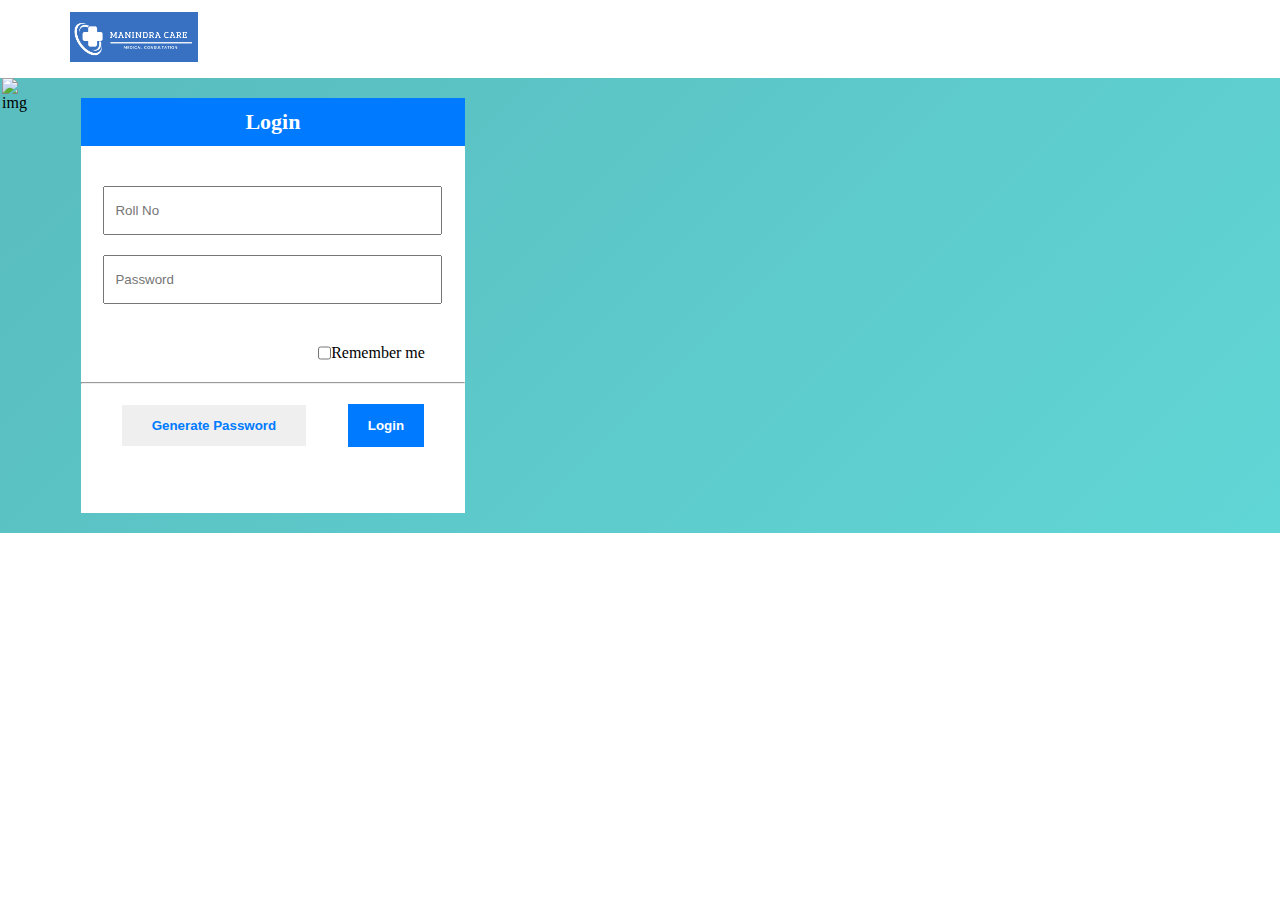
==== commit af7f0867: "new" ====
--- a/login.html
+++ b/login.html
@@ -18,7 +18,7 @@
         <div class="container-login">
             <div class="con">
                 <img class="imo"
-                    src="images/doctor1.jpg"
+                    src="images/mahendra.png"
                     alt="img">
             </div>
         </div>
